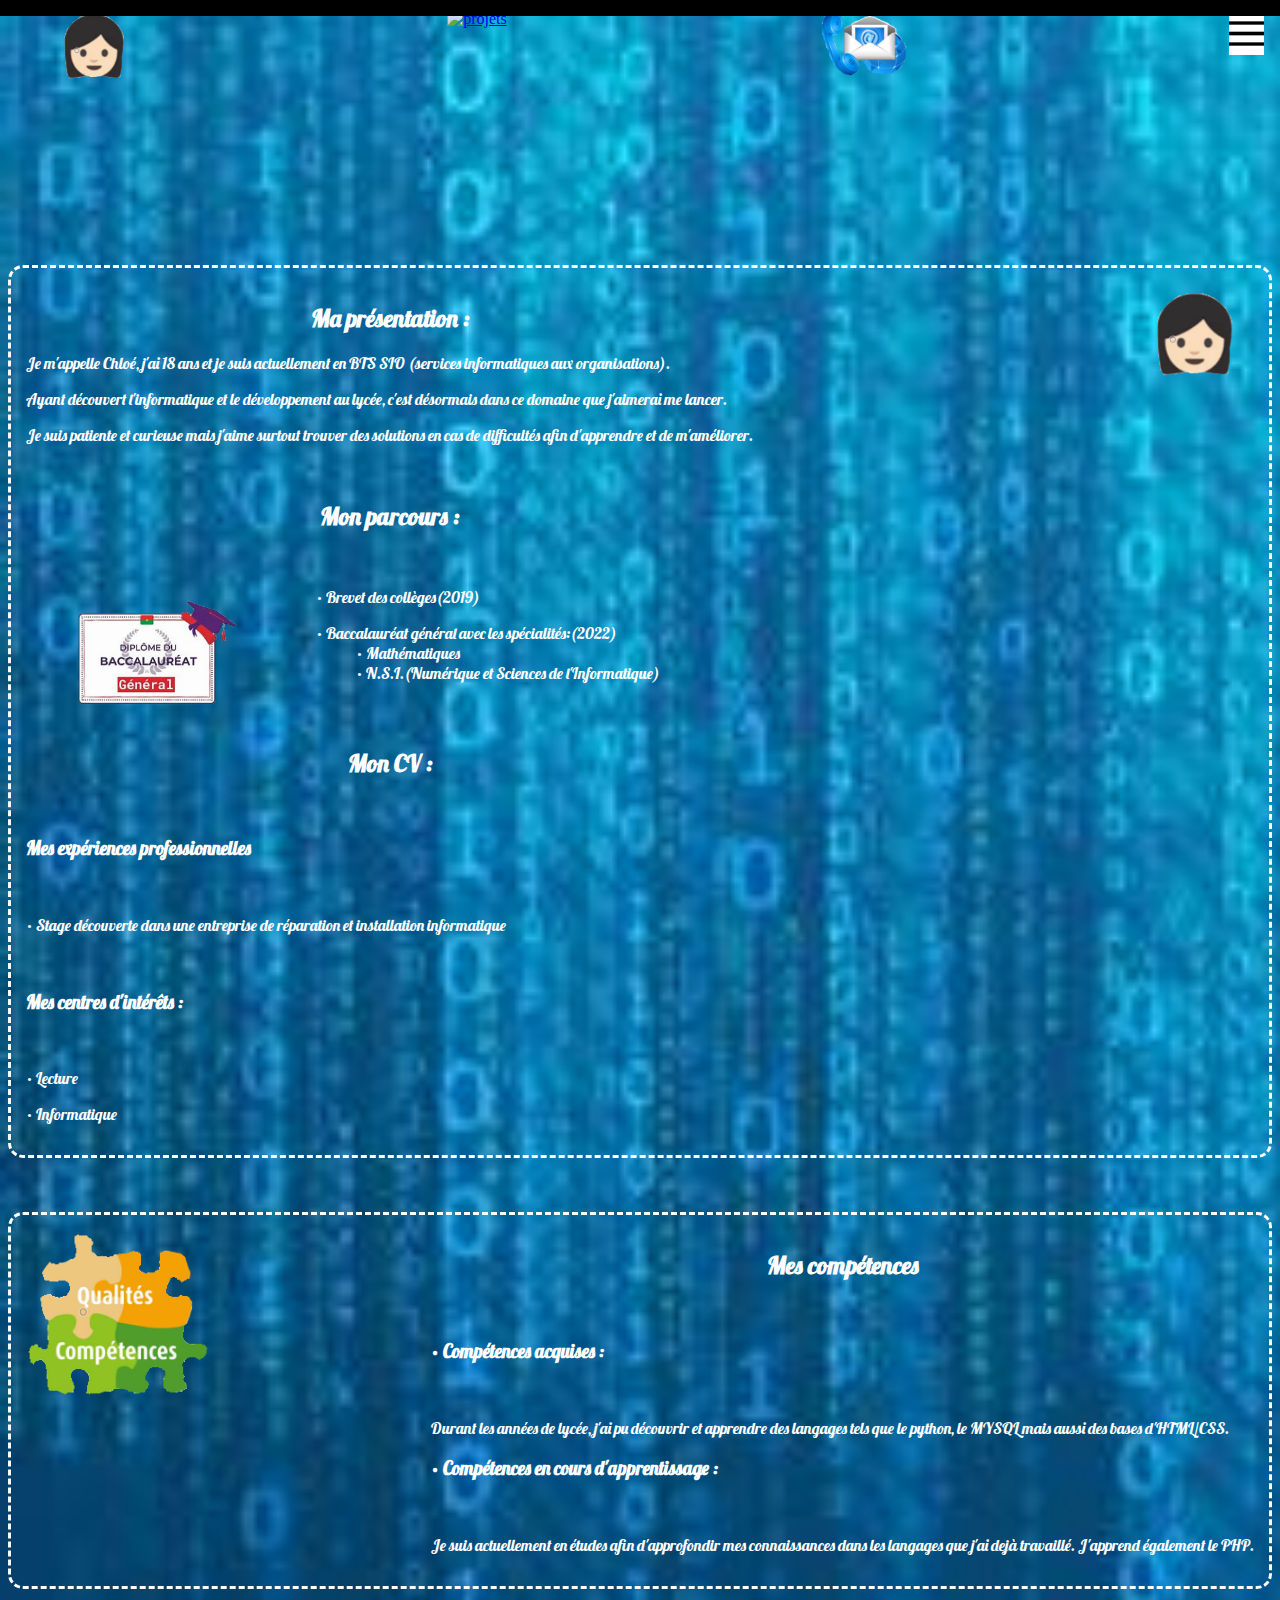
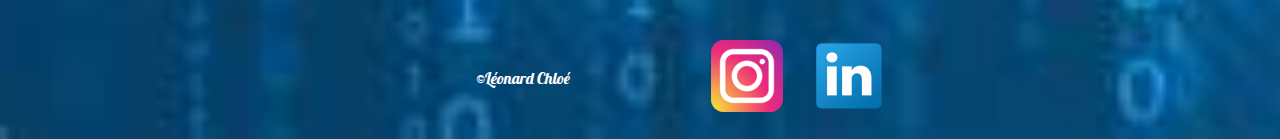
==== index.html @ 792bba84 "Add files via upload" ====
<!DOCTYPE html>
<html lang="fr">
<head>
    <meta charset="UTF-8">
    <meta http-equiv="X-UA-Compatible" content="IE=edge">
    <meta name="viewport" content="width=device-width, initial-scale=1.0">
    <link rel="stylesheet" href="main.css">
    <link rel="preconnect" href="https://fonts.googleapis.com">
    <link rel="preconnect" href="https://fonts.gstatic.com" crossorigin>
    <link href="https://fonts.googleapis.com/css2?family=Lobster&display=swap" rel="stylesheet">
    <link href="https://cdn.jsdelivr.net/npm/bootstrap@5.2.2/dist/css/bootstrap.min.css" rel="stylesheet" integrity="sha384-Zenh87qX5JnK2Jl0vWa8Ck2rdkQ2Bzep5IDxbcnCeuOxjzrPF/et3URy9Bv1WTRi" crossorigin="anonymous">
    <title>Portfolio</title>
</head>

<body>
    <header>
        <nav >   <!--Barre de navigation-->
            <!--une div par image afin de pouvoir les placer correctement avec le justify-content-->
            <div>
                <!--image avec un lien pour se deplacer au bon endroit de la page-->
                <a href="index.html" class='nav-item'><img src="images/presentation2.png" alt="emoji de presentation"  width="75"></a>
            </div>     

            <div>
                <!--image avec un lien pour se deplacer au bon endroit de la page-->
                <a href="projetlycee.html" class='nav-item'> <img src="images/projets2.PNG" alt="projets"  width="77"></a>
            </div>
            
            <div>
                <!--image avec un lien pour se deplacer au bon endroit de la page-->
                <a href="contact.html" class='nav-item'><img src="images/contact2.png" alt="contact"  width="87"></a>
            </div>

            <div>
                <ul class="menu" id="menu">
                <!--chaque ligne du tableau mene aux differentes pages existantes-->
                    <li>
                        <a class="texte_menu" href="index.html">Accueil</a>
                    </li>    
                    <li>
                        <a class="texte_menu" href="projetlycee.html">projets lycées</a>
                    </li>
                    <li>
                        <a class="texte_menu" href="projetBTS.html">projets BTS</a>
                    </li>
                    <li>
                        <a class="texte_menu" href="contact.html">Contact</a>
                    </li>
                
                    <a class="croix" href="#presentation"><!--affiche le menu grace au # qui est relié avec l'id "presentation"-->
                        <span >   <!--on prend une icone dans icons8-->
                        <img src="images/croix.png" alt="fermeture de la fenetre du menu" class="croix">
                        </span>
                    </a>
                </ul>
                    <a class="menu_burger" href="#menu">    <!--affiche le menu grace au # qui est relié avec l'id "menu"-->
                        <span >
                        <img src="images/menu.png" alt="menu" width="35">
                        </span>
                    </a>
            </div>
        </nav>
    </header>

    <main>
        <div class="titre">
            <br>
            <h1 class="titre_hautdepage"><i><b>Portfolio</b></i></h1> 
        </div>
        <br>

        <section class="container">     <!--class utilisé dans bootstrap et qui va me servir a séparer mes differentes parties-->
            <div class="partie">    <!--j'ai créé une class unique pour toutes mes parties afin qu'elles soient toutes identiques-->
                <div class="col-7"> <!--pour séparer chaque container en 2 parties non égales-->
                    <h2 class = "text" id="presentation">Ma présentation :</h2>  
                    <!--la class text est utilisé pour personnaliser la police et l'id est utilisé comme un lien pour pouvoir accéder a cette partie du site a partir de l'image qui est dans la barre de navigation-->
                    <p>Je m'appelle Chloé, j'ai 18 ans et je suis actuellement en BTS SIO 
                        (services informatiques aux organisations).</p>
                    <p>Ayant découvert l'informatique et le développement au lycée, 
                        c'est désormais dans ce domaine que j'aimerai me lancer. </p>
                    <p>Je suis patiente et curieuse mais j'aime surtout trouver des 
                        solutions en cas de difficultés afin d'apprendre et de m'améliorer. </p>

                        <br>  <!--saut de ligne-->
                    <h2 class="text">Mon parcours :</h2>  <!--personnalisation de la police d'ecriture-->
                    <br>
                    <div class="bac">   
                        
                        
                        <img src="images/bac.png" alt="diplome de baccalauréat général" width="250">
                        <!--j'ai créée un tableau afin de pouvoir faire une indentation pour mes spécialités afin de rendre la page plus claire -->
                        <br>
                        <br>
                        <li style="list-style:none">
                            <ul>
                                • Brevet des collèges(2019)
                            </ul>
                            <ul>• Baccalauréat général avec les spécialités:(2022)
                                <li style="list-style:none">
                                </li>
                                <li style="list-style:none">
                                    <ul>• Mathématiques</ul>
                                    <ul>• N.S.I.(Numérique et Sciences de l'Informatique)</ul>
                                </li>
                            </ul>
                        </li>
                    </div>
                    <br>
                    
                    <h2 class="text">Mon CV :</h2>    <!--personnalisation de la police d'écriture-->
                    <br>
                    <h3>Mes expériences professionnelles</h3>   <!--ecrit en gras sous forme de titre-->
                    <br>
                        <p>• Stage découverte dans une entreprise de réparation et installation informatique</p>
                    <br>
                    <h3>Mes centres d'intérêts :</h3>
                    <br>
                        <p>• Lecture</p>
                        <p>• Informatique</p>
                </div>
                <div class="col-4">  <!--pour séparer chaque container en 2 parties non égales-->
                    <img src="images/presentation2.png" alt="image d'un emoji de presentation" class="imgpresentation">   <!--insertion de l'image avec un espace de 5pixels autour de l'image pour pouvoir eviter que le texte soit collé a l'image-->
                </div>
            </div>
        </section>
        <br>
        <br>
        <br>
        <section class="container"> <!--class utilisé dans bootstrap et qui va me servir a séparer mes differentes parties-->
            <div class="partie">  <!--j'ai créé une class unique pour toutes mes parties afin qu'elles soient toutes identiques-->
                <div class="col-4">  <!--pour séparer chaque container en 2 parties non égales-->
                    <img src="images/competences2.png" width="90%"  alt="image d un logo qualités et compétences">  <!--insertion de l image avec une talle de 90%-->
                </div>
                <div class="col-8" >   <!--pour séparer chaque container en 2 parties non égales-->
                    <h2 class="text" id="competences">Mes compétences</h2>  <!--l'id est utilisé comme un lien pour pouvoir accéder a cette partie du site a partir de l'image qui est dans la barre de navigation-->
                    <br>
                    <h3>• Compétences acquises :</h3>
                     <br>
                        <p>Durant les années de lycée, j'ai pu découvrir et apprendre des langages tels que le python, 
                            le MYSQL mais aussi des bases d'HTML/CSS. 
                        </p>
                
                     
                    <h3>• Compétences en cours d'apprentissage :</h3>
                    <br>
                    <p>Je suis actuellement en études afin d'approfondir mes connaissances dans les langages que j'ai dejà travaillé.
                        J'apprend également le PHP.
                    </p>  
                </div>
            </div>
        </section>
        <br>
        
        <br>   
    </main> 
    <footer> <!--pied de page-->
        <div class="copyright">
            ©Léonard Chloé  
        </div>
        <div class="logofooter"><!--affichage des logos dans le pied de page-->
            <a href="https://www.instagram.com/chloeleo04/"><img src="images/insta.png" alt="logo insta" style="padding:15px" class="imageprojet"></a>  
            <a href="https://www.linkedin.com/in/chloe-leonard-307293246/"><img src="images/linkedin.png" alt="logo linkedin" style="padding:15px" class="imageprojet"></a>  
        </div>
    </footer>
    
   
</body>
</html>
---- main.css ----
/*style de la barre de navigation*/
nav{
    display:flex;       /*aligne les differentes div de la nav*/
    justify-content: space-between;     /*crée des espaces identiques entre les images*/
    background-color:transparent;     /*couleur de la barre de navigation*/
    padding:2px 50px 2px 50px;      /*laisse des marges a gauche et a droite de la barre*/
    
}
/*style du corps de la page*/
body {
    background-image:url("images/fond2.jpg");       /* fond du corps de la page */
    background-size: cover; 
    
}

/*animation de tous les textes en h1 (titre)*/
h1 {
    transform: translateY(-1800px);     /*position des textes avant l animation*/
    animation: 1.5s slideIn  forwards 0.5s;     /*parametre de l animation (vitesse et temps de demarrage)*/
}

@keyframes slideIn {    /*mots clés utilisé pour faire glisser le texte*/
    100% {
      transform: translateY(0px);   /* anime le texte jusqu a son emplacement prevu (px) */
    }
  }
/*parametre des textes animés*/
.titre_hautdepage {
    color:white;
    font-size:xxx-large;    /*taille de la police*/
    font-family: 'Lobster', cursive;    /*nom de la police*/

}

/*personnalise l'affichage du titre sur la page */
.titre{
    text-align: center;     
    font-family: 'Lobster', cursive;    /*changement de police d'ecriture*/
    font-size:x-large;      /*agrandit la taille du texte*/
   
}
/*centre tous les titres en h2 dans leurs div*/
.text {
    text-align:center;
    font-family: 'Lobster', cursive;
}
/*permet de positionner l'image et le texte l'un a cote de l'autre*/
.bac {
    display:flex;
}
/*style utilisé par les differentes parties que l 'on peut retrouver dans la page*/
.partie{
    display:flex;
    background-color: transparent;   
    color:white;  
    font-family: 'Lobster', cursive;
    justify-content:space-between;
    border-radius:15px;     /*arrondit les angles du container*/
    padding:15px;
    border:dashed;
    
}
/*style utilisé uniquement par la partie projet afin de pouvoir mettre les titres et le texte au dessus des images*/
.partie2{
    background-color: transparent; 
    font-family: 'Lobster', cursive;
    justify-content: space-between;
    display:block;
    border-radius:15px;
    padding:15px;
    color:white;
    border:dashed;

}

.description {
    background-color: transparent;
    border-radius:15px;
    padding:15px;
    display:flex;
    font-family: 'Lobster', cursive;
    width:100%;
    color:white;
    border:dashed;

}

/*centre le texte de la partie projet*/
.haut{
    text-align: center;
    font-family: 'Lobster', cursive;
}

/*Place les 2 images l'une a cote de l autre en les centrant*/
.img {
    display:flex;
    justify-content: space-between;
    margin: 0 30%;
    text-align-last:justify;   
}

/*parametre de l image de presentation*/
.imgpresentation {
    margin-block:5px;
    width:90%;
}

/*parametre de l image du projet BTS*/
.imgBTS {
    text-align: center;
}

/*Style de la div contact*/
.contact{
    background-color: transparent;   
    border-radius:15px;
    display:flex;
    justify-content: space-between;
    padding: 5%;
    font-family: 'Lobster', cursive;
    color:white;
    border:dashed;  /*bordure en tirets*/
}

/*gere la position des logos dans la div contact*/
.logos {
    display:block;
    margin-top: 100px;
    margin-bottom: 10px;
}

/*gere la longueur des zones de texte du formulaire*/
.form{
    width:140%;     
}

/*deplace le formulaire de contact complet afin de le centrer*/
.form_contact{
    padding:25px;
    margin-right:160px;
    width:250px;

}

/*donne un style au bouton d'envoi du formulaire*/
.bouton{
    background-color: #71b5da;
    border-radius: 15px;
    padding:10px;   /*espace autour de l'image de 10px*/
    cursor:pointer;
    transition: background-color ease .8s;
    font-family: 'Lobster', cursive;
}

/*change la couleur du bouton lorsque le curseur passe sur le bouton*/
.bouton:hover{
    background-color: #D3EEFD;
}

/*style de la barre de bas de page*/
footer{
    background-color:transparent;
    display:flex;
    align-items:center;
    color:white;

}

.copyright{
    margin-left:37%;
    font-family: 'Lobster', cursive;
}

.logofooter {
    margin-left:5%;
    padding:0 5%;
    display:flex;

}

.menu_burger {
    position: fixed;
    /* place au dessus du reste de la page*/
    z-index: 2;
    background: white;
    border: none;
    cursor: pointer;
    top: 1rem;
    right: 1rem;
    font-family: 'Lobster', cursive;
    
  }
  
.menu {
    position: fixed;
    /* place le menu au dessus de la page */
    z-index: 3;
    /*position du menu*/
    top: 0;
    left: 0;
    right: 0;
    bottom: 0;
    width: 100%;
    height: 100vh;
    /* Style du menu*/
    list-style: none;   /*enleve les puces devant les textes*/
    background: rgb(0, 0, 0);
    display: flex;
    text-align: center; /*centre le texte*/
    font-family: 'Lobster', cursive;
    padding: 10% 0;     /*laisse un espace au dessus et en dessous du menu*/
    flex-direction: column;     /*place les textes dans une meme colonne*/
   
    transform: translateY(-100%);   /*animation : le texte apparait par en haut*/
    transition: transform 0.5s ease;    /*vitesse de l'animation*/
  }
  /*style du texte du menu(couleur et espacement entre les lignes*/
.texte_menu {
    color:white;
    text-decoration: None;
    line-height:75px;   /*reglage interligne*/
    font-size:xx-large;
    font-family: 'Lobster', cursive;

  }
  /*parametre du bouton de fermeture du menu*/
.croix {
    position:absolute;
    border: none;
    color: rgb(255, 255, 255);
    cursor: pointer;
    /*position de l'icone de la croix sur la page */
    top: 1rem;
    right: 1rem;
    width:25px;
   }

.menu:target {
    /* affichage du menu */
    transform: translateY(0);
  }

/*responsive   adaptation du site pour l'ouvrir avec des ecrans de differentes tailles*/

/*version tablette*/
@media (max-width: 768px) {
    .bac {
        display:block;
        width:500;
    }
    .description {
        display:block;
    }
    .copyright {
        margin-left:27%;
    }
    .form_contact {
        margin-right:100px;
    }
    
    .texte_menu{
        font-size:large;
    }
    .menu {padding:25% 0 ;
    }
}

/*version mobile*/
@media(max-width:500px) {
    .copyright {
        margin-left:15%;
    }
    .form_contact{
        margin-right:30px;
        width:80%;
    }
    .img{
        display:block;
    }
    .texte_menu{
        font-size:large;
    }
    .menu {
        padding:25% 0;
    }
    .description {
        display:block;
    }
    .imageprojet {
        width:80%;
    }
}
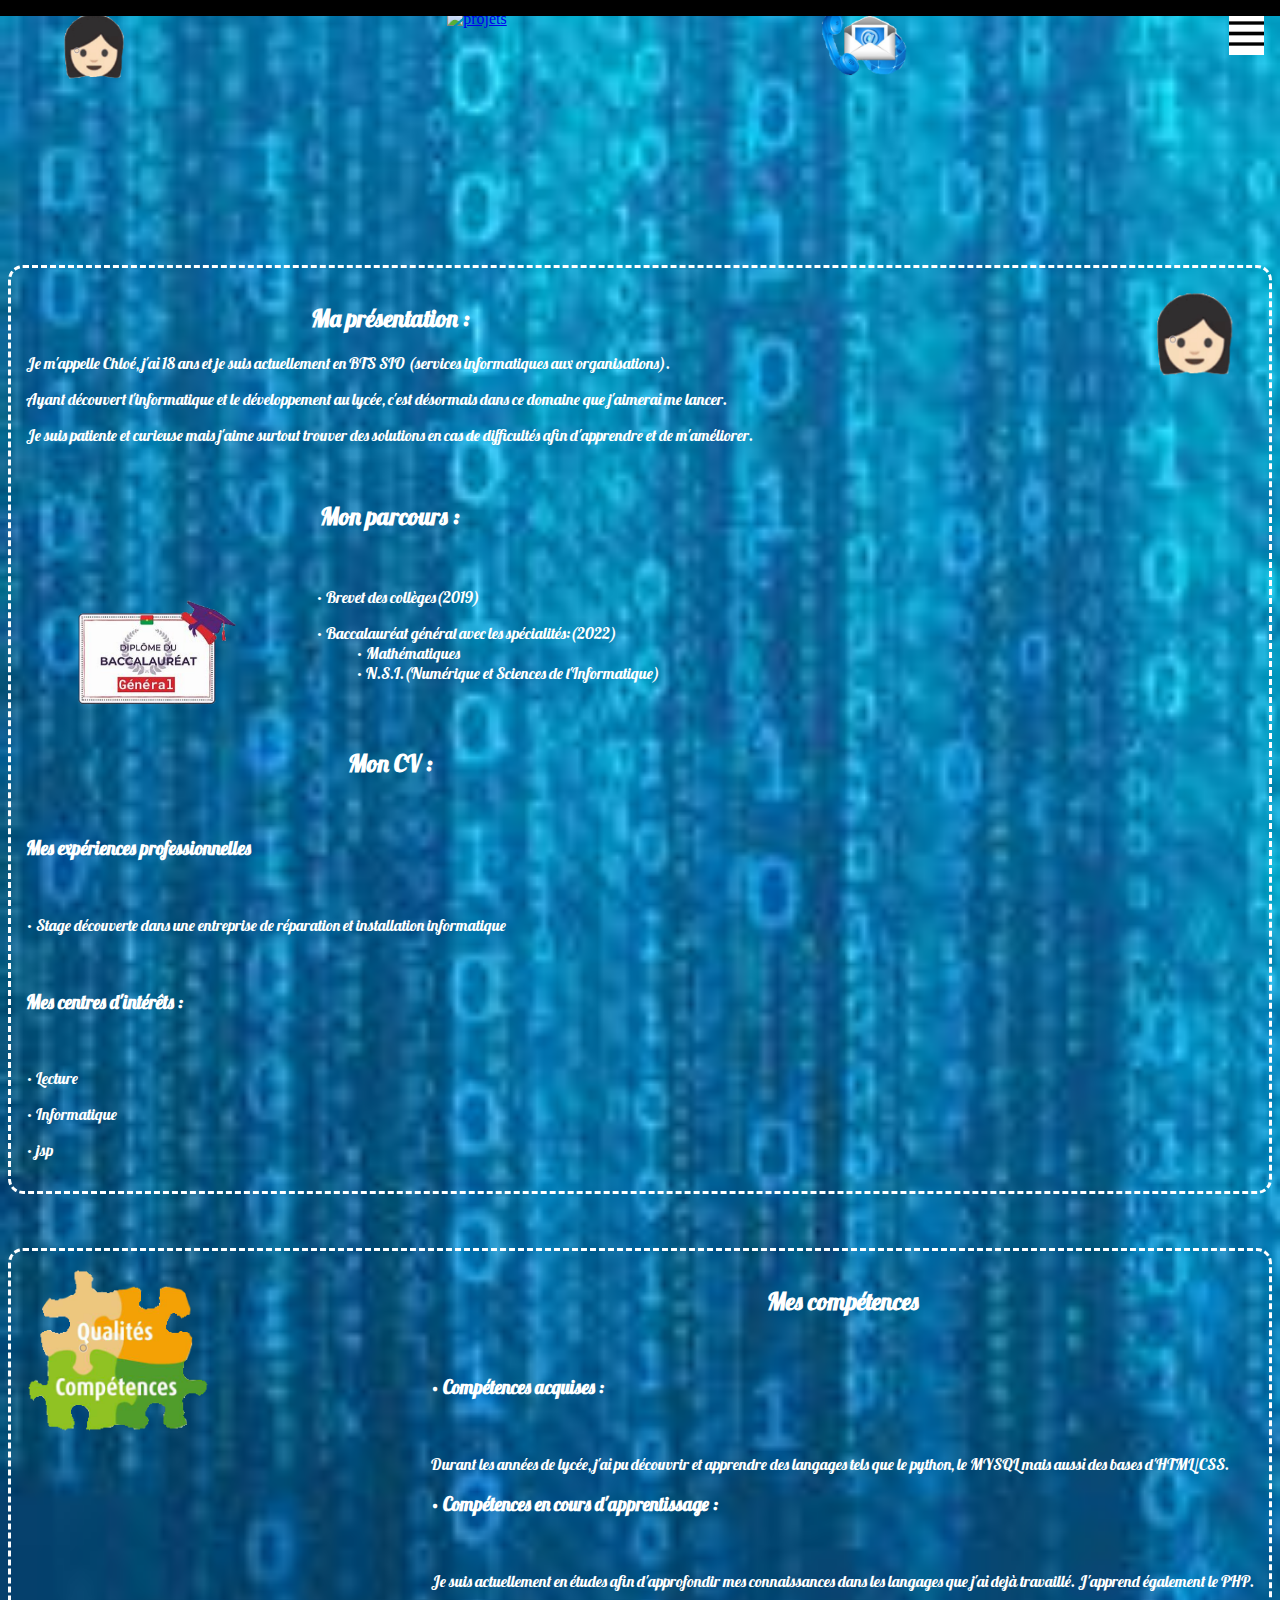
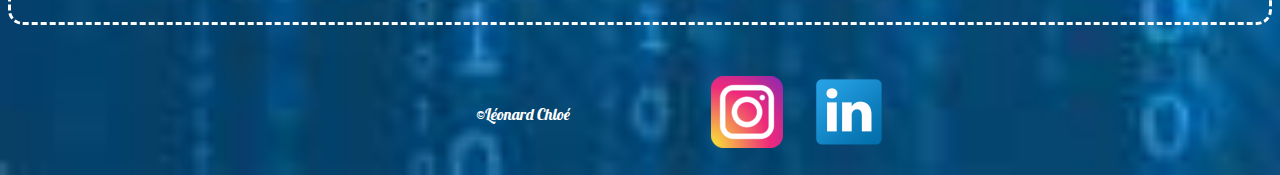
==== commit 61878183: "changement" ====
--- a/index.html
+++ b/index.html
@@ -117,6 +117,7 @@
                     <br>
                         <p>• Lecture</p>
                         <p>• Informatique</p>
+                        <p>• jsp</p>
                 </div>
                 <div class="col-4">  <!--pour séparer chaque container en 2 parties non égales-->
                     <img src="images/presentation2.png" alt="image d'un emoji de presentation" class="imgpresentation">   <!--insertion de l'image avec un espace de 5pixels autour de l'image pour pouvoir eviter que le texte soit collé a l'image-->
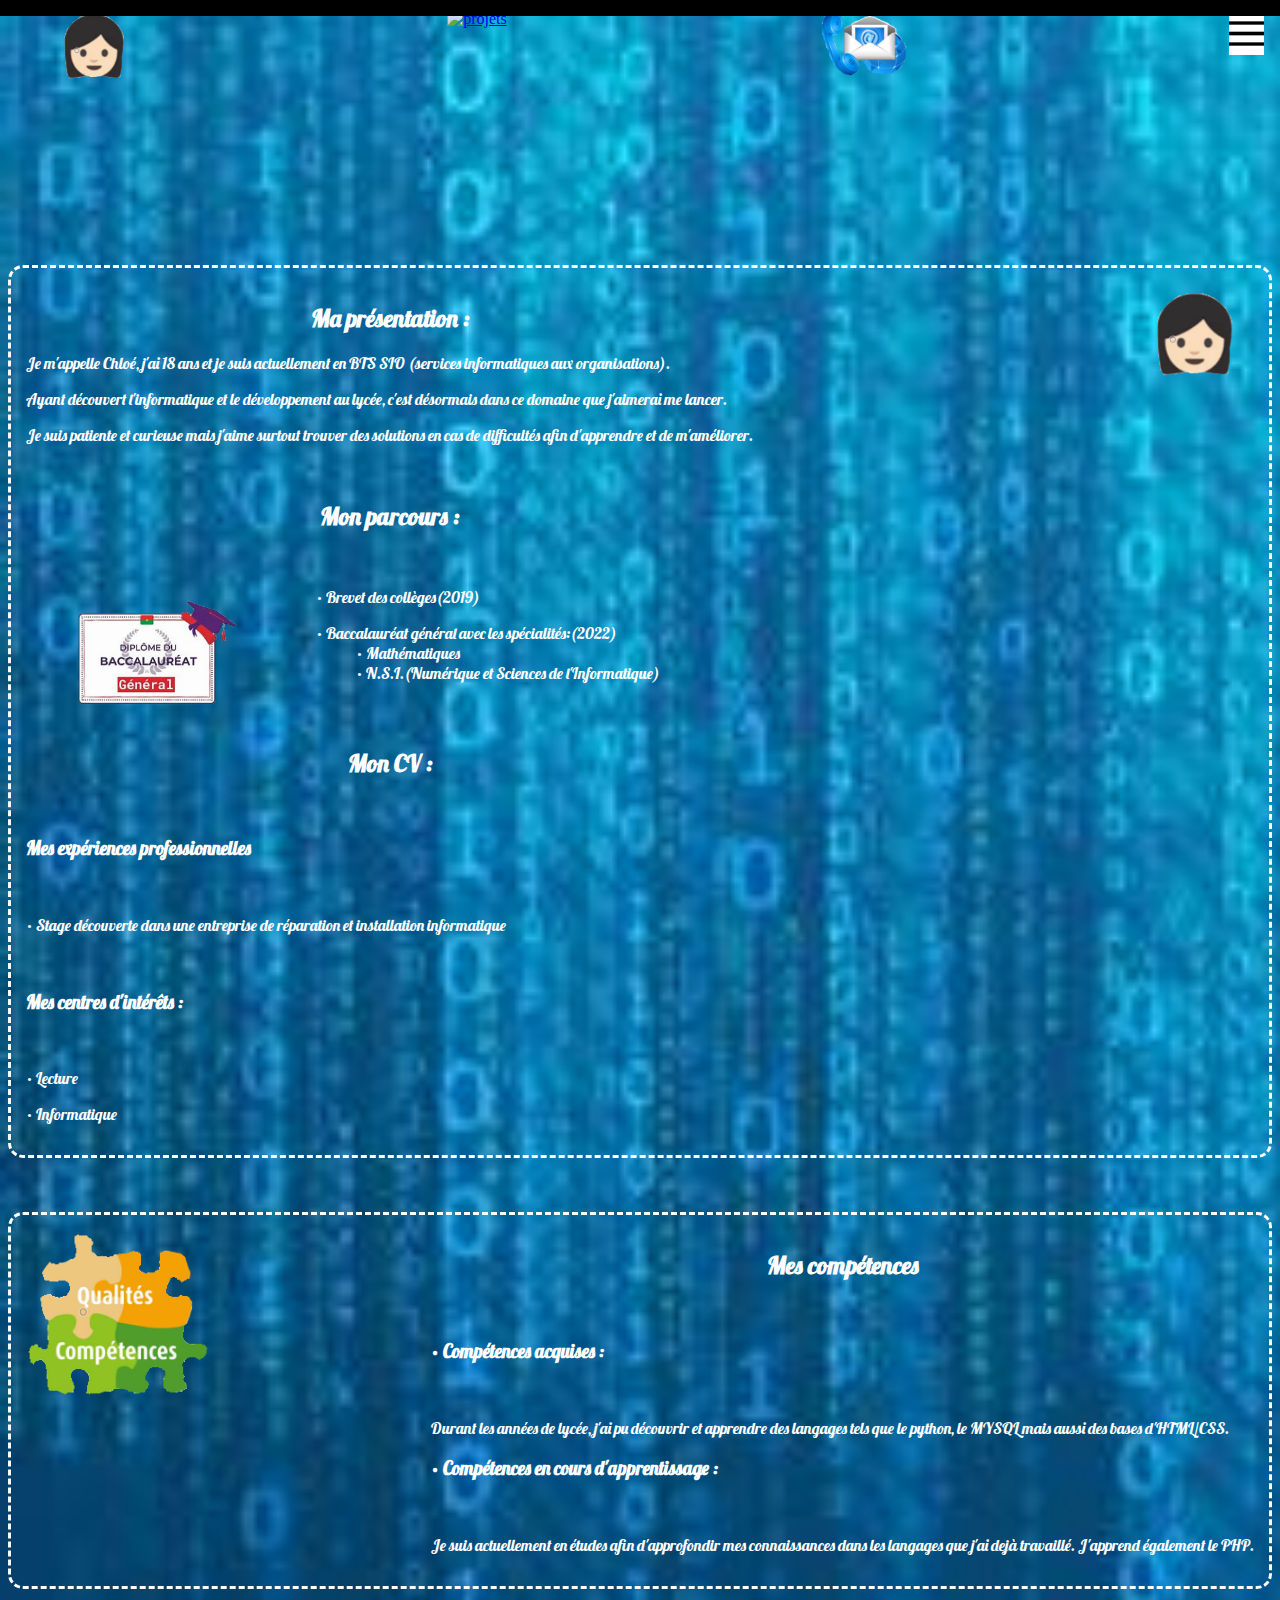
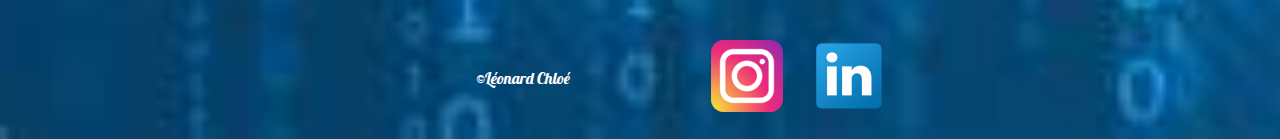
==== commit 5e7c8842: "remise au depart" ====
--- a/index.html
+++ b/index.html
@@ -117,7 +117,7 @@
                     <br>
                         <p>• Lecture</p>
                         <p>• Informatique</p>
-                        <p>• jsp</p>
+                        
                 </div>
                 <div class="col-4">  <!--pour séparer chaque container en 2 parties non égales-->
                     <img src="images/presentation2.png" alt="image d'un emoji de presentation" class="imgpresentation">   <!--insertion de l'image avec un espace de 5pixels autour de l'image pour pouvoir eviter que le texte soit collé a l'image-->
